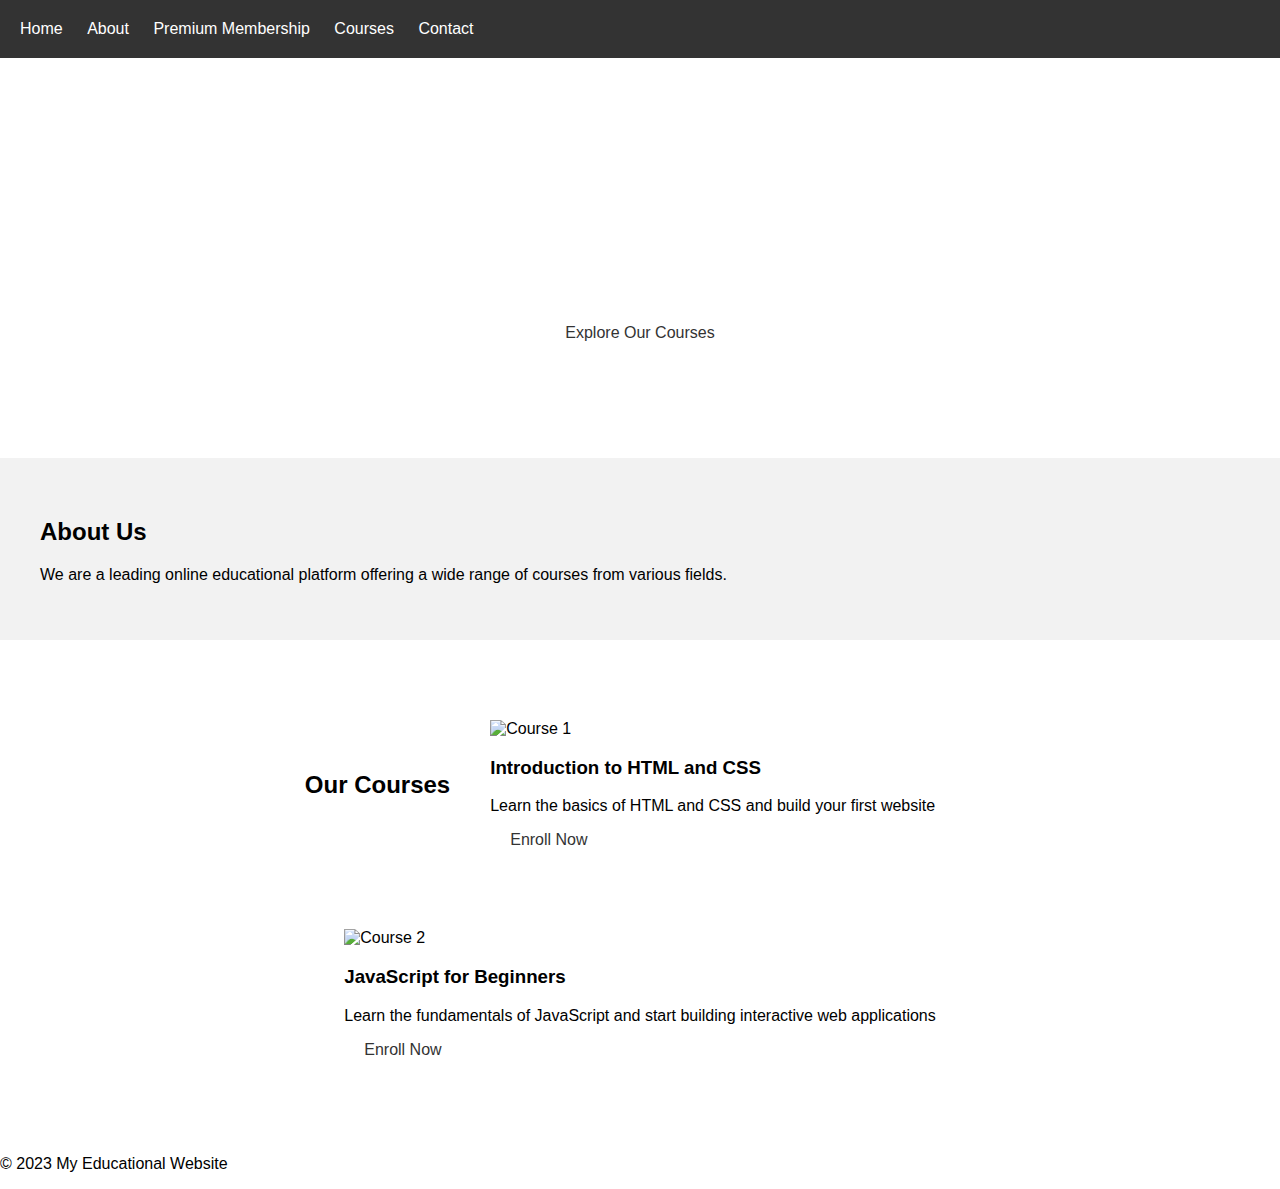
==== Index.html @ a28fed34 "Add files via upload" ====
<!DOCTYPE html>
<html lang="en">
<head>
  <meta charset="UTF-8">
  <title>My Educational Website</title>
  <link rel="stylesheet" href="style.css">
</head>
<body>
  <header>
    <nav>
      <ul>
        <li><a href="/index.html">Home</a></li>
        <li><a href="#">About</a></li>
        <li><a href="/prem.html">Premium Membership</a></li>
        <li><a href="#">Courses</a></li>
        <li><a href="#">Contact</a></li>
      </ul>
    </nav>
  </header>

  <main>
    <section class="hero">
      <h1>Welcome to My Educational Website</h1>
      <p>Learn from the best instructors in the world</p>
      <a href="#" class="btn">Explore Our Courses</a>
    </section>

    <section class="about">
      <h2>About Us</h2>
      <p>We are a leading online educational platform offering a wide range of courses from various fields.</p>
    </section>

    <section class="courses">
      <h2>Our Courses</h2>
      <div class="course">
        <img src="course1.jpg" alt="Course 1">
        <h3>Introduction to HTML and CSS</h3>
        <p>Learn the basics of HTML and CSS and build your first website</p>
        <a href="#" class="btn">Enroll Now</a>
      </div>
      <div class="course">
        <img src="course2.jpg" alt="Course 2">
        <h3>JavaScript for Beginners</h3>
        <p>Learn the fundamentals of JavaScript and start building interactive web applications</p>
        <a href="#" class="btn">Enroll Now</a>
      </div>
    </section>
  </main>

  <footer>
    <p>&copy; 2023 My Educational Website</p>
  </footer>
</body>
</html>
---- style.css ----
body {
    font-family: Arial, sans-serif;
    margin: 0;
    padding: 0;
  }
  
  header {
    background-color: #333;
    color: #fff;
    padding: 20px;
  }
  
  nav ul {
    list-style: none;
    margin: 0;
    padding: 0;
  }
  
  nav ul li {
    display: inline-block;
    margin-right: 20px;
  }
  
  nav ul li a {
    color: #fff;
    text-decoration: none;
  }
  
  .hero {
    background-image: url(hero.jpg);
    background-size: cover;
    height: 400px;
    display: flex;
    flex-direction: column;
    justify-content: center;
    align-items: center;
    text-align: center;
    color: #fff;
  }
  
  .btn {
    background-color: #fff;
    color: #333;
    padding: 10px 20px;
    border-radius: 20px;
    text-decoration: none;
    margin-top: 20px;
  }
  
  .about {
    background-color: #f2f2f2;
    padding: 40px;
  }
  
  .courses {
    display: flex;
    flex-wrap: wrap;
    justify-content: center;
    align-items: center;
    padding: 40px;
  }
  
  .course {
    margin: 20px;
    padding: 20px;
    background-color: #fff;
    box-shadow: 0px 2px 4px rgba(0,0,0,0);
  }
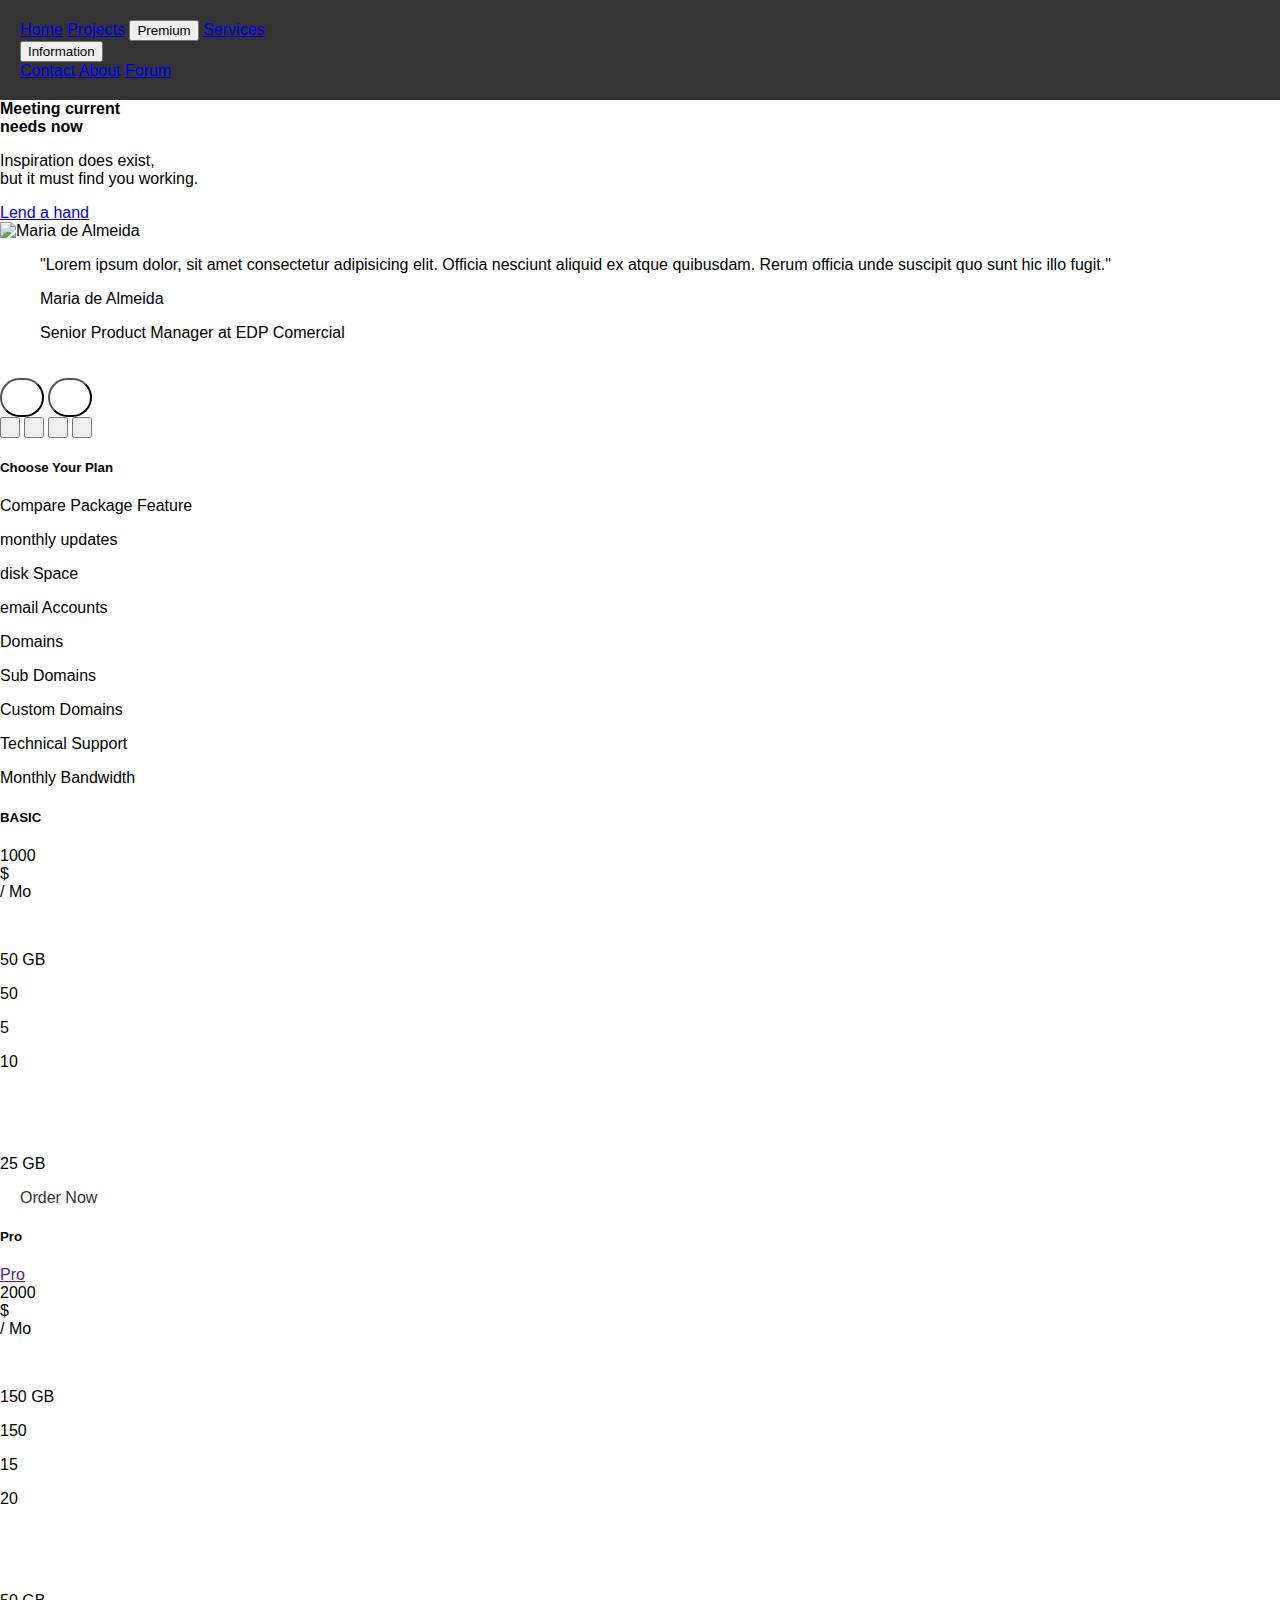
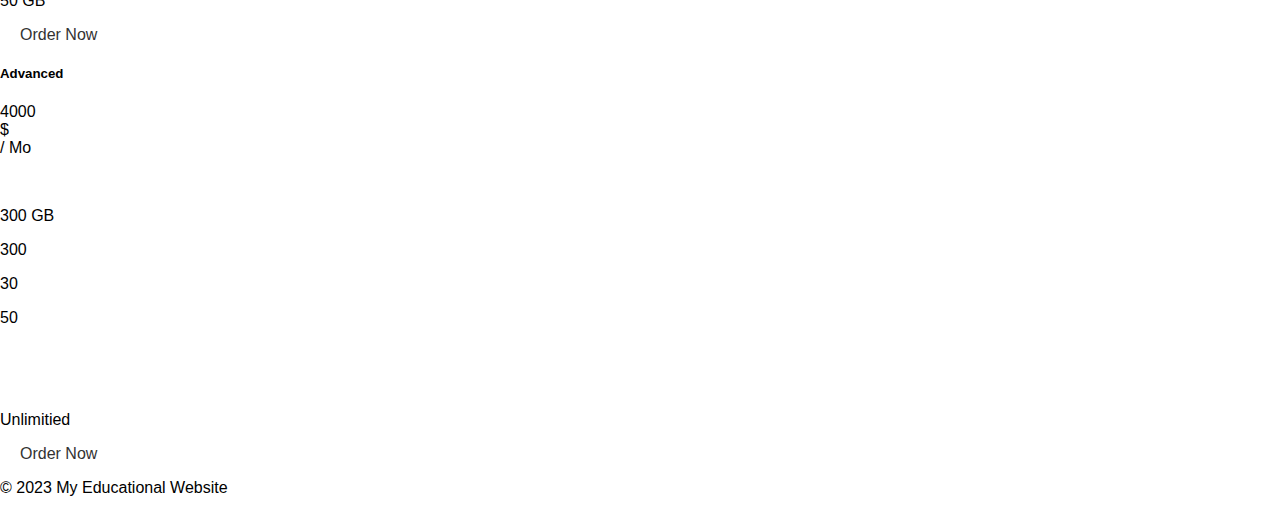
==== commit 9d23b017: "Update Index.html" ====
--- a/Index.html
+++ b/Index.html
@@ -4,51 +4,378 @@
   <meta charset="UTF-8">
   <title>My Educational Website</title>
   <link rel="stylesheet" href="style.css">
+  <!-- <link rel="stylesheet" href="https://stackpath.bootstrapcdn.com/bootstrap/4.3.1/css/bootstrap.min.css" integrity="sha384-ggOyR0iXCbMQv3Xipma34MD+dH/1fQ784/j6cY/iJTQUOhcWr7x9JvoRxT2MZw1T" crossorigin="anonymous"> -->
+
 </head>
 <body>
   <header>
     <nav>
-      <ul>
-        <li><a href="/index.html">Home</a></li>
-        <li><a href="#">About</a></li>
-        <li><a href="/prem.html">Premium Membership</a></li>
-        <li><a href="#">Courses</a></li>
-        <li><a href="#">Contact</a></li>
-      </ul>
+      <div class="navbar">
+        <a href="#news">Home</a>
+        <a href="#home">Projects</a>
+        <a href="#home"> <button class="custom-btn btn-4">Premium</button></a>
+        <a href="#news">Services</a>
+
+        <div class="dropdown">
+
+          <button class="dropbtn">Information
+            <i class="fa fa-caret-down"></i>
+          </button>
+
+          <div class="dropdown-content">
+            <a href="#">Contact</a>
+            <a href="#">About</a>
+            <a href="#">Forum</a>
+          </div>
+
+        </div>
+    </div> 
     </nav>
   </header>
 
   <main>
-    <section class="hero">
-      <h1>Welcome to My Educational Website</h1>
-      <p>Learn from the best instructors in the world</p>
-      <a href="#" class="btn">Explore Our Courses</a>
-    </section>
-
-    <section class="about">
-      <h2>About Us</h2>
-      <p>We are a leading online educational platform offering a wide range of courses from various fields.</p>
-    </section>
-
-    <section class="courses">
-      <h2>Our Courses</h2>
-      <div class="course">
-        <img src="course1.jpg" alt="Course 1">
-        <h3>Introduction to HTML and CSS</h3>
-        <p>Learn the basics of HTML and CSS and build your first website</p>
-        <a href="#" class="btn">Enroll Now</a>
-      </div>
-      <div class="course">
-        <img src="course2.jpg" alt="Course 2">
-        <h3>JavaScript for Beginners</h3>
-        <p>Learn the fundamentals of JavaScript and start building interactive web applications</p>
-        <a href="#" class="btn">Enroll Now</a>
+
+    
+
+    <section class="ban_sec">
+      <div class="container">
+        <div class="ban_back">
+          <!-- back ground img if you need -->
+    <!-- <img src="https://media.istockphoto.com/id/1328799866/photo/studying-in-remote-location-3d-render.jpg?s=1024x1024&w=is&k=20&c=hxD6tutS8ri8UvMBBViHeYwvYEn1jaB5eCwBVt3gnng=" alt="banner" border="0"> -->
+          <div class="ban_text">
+            <strong>
+              <span>Meeting current</span><br> needs now
+            </strong>
+            <p>Inspiration does exist,
+              <br>
+               but it must find you working.</p>
+            <a href="#">Lend a hand</a>
+          </div>
+        </div>
       </div>
     </section>
+
+
+    <section>
+      <div class="carousel">
+        <img src="https://images.unsplash.com/photo-1499887142886-791eca5918cd?ixlib=rb-4.0.3&ixid=MnwxMjA3fDB8MHxwaG90by1wYWdlfHx8fGVufDB8fHx8&auto=format&fit=crop&w=580&q=80" alt="Maria de Almeida" />
+        <blockquote class="testimonial">
+          <p class="testimonial-text">
+            "Lorem ipsum dolor, sit amet consectetur adipisicing elit. Officia
+            nesciunt aliquid ex atque quibusdam. Rerum officia unde suscipit quo
+            sunt hic illo fugit."
+          </p>
+          <p class="testimonial-author">Maria de Almeida</p>
+          <p class="testimonial-job">Senior Product Manager at EDP Comercial</p>
+        </blockquote>
+      
+        <button class="btn btn--left">
+          <svg
+               xmlns="http://www.w3.org/2000/svg"
+               fill="none"
+               viewBox="0 0 24 24"
+               stroke-width="1.5"
+               stroke="currentColor"
+               class="btn-icon"
+               >
+            <path
+                  stroke-linecap="round"
+                  stroke-linejoin="round"
+                  d="M15.75 19.5L8.25 12l7.5-7.5"
+                  />
+          </svg>
+        </button>
+        <button class="btn btn--right">
+          <svg
+               xmlns="http://www.w3.org/2000/svg"
+               fill="none"
+               viewBox="0 0 24 24"
+               stroke-width="1.5"
+               stroke="currentColor"
+               class="btn-icon"
+               >
+            <path
+                  stroke-linecap="round"
+                  stroke-linejoin="round"
+                  d="M8.25 4.5l7.5 7.5-7.5 7.5"
+                  />
+          </svg>
+        </button>
+        <div class="dots">
+          <button class="dot dot--fill">&nbsp;</button>
+          <button class="dot">&nbsp;</button>
+          <button class="dot">&nbsp;</button>
+          <button class="dot">&nbsp;</button>
+        </div>
+      </div>
+    </section>
+
+    <!-- <section class="courses"> -->
+      	    <!-- HTML Code start -->
+		<section class='content'>
+		  <div class="container">
+			<div class="row-fluid clearfix">
+			  
+			  <div class="pricing-wrapper comparison-table clearfix style-3">
+				<div class="col-md-3 pricing-col list-feature">
+				  <div class="pricing-card">
+					<div class="pricing-header">
+					  <h5>Choose Your Plan</h5>
+					  <p>Compare Package Feature</p>
+					</div>
+					<div class="pricing-feature">
+					  <li>
+						<p>monthly updates</p>
+					  </li>
+					  <li>
+						<p>disk Space</p>
+					  </li>
+					  <li>
+						<p>email Accounts</p>
+					  </li>
+					  <li>
+						<p>Domains</p>
+					  </li>
+					  <li>
+						<p>Sub Domains</p>
+					  </li>
+					  <li>
+						<p>Custom Domains</p>
+					  </li>
+					  <li>
+						<p>Technical Support</p>
+					  </li>
+					  <li>
+						<p>Monthly Bandwidth</p>
+					  </li>
+					</div>
+				  </div>
+				</div>
+				<div class="col-md-3 pricing-col person">
+				  <div class="pricing-card">
+					<div class="pricing-header">
+					  <h5>BASIC</h5>
+					  <div class="price-box">
+						<div class="price">1000
+						  <div class="currency">$</div>
+						  <div class="plan">/ Mo</div>
+						</div>
+					  </div>
+					</div>
+					<div class="pricing-feature">
+					  <li>
+						<p>
+						  <i class="fa fa-check available"></i>
+						</p>
+					  </li>
+					  <li>
+						<p>
+						  <span>50 GB</span>
+						</p>
+					  </li>
+					  <li>
+						<p>
+						  <span>50</span>
+						</p>
+					  </li>
+					  <li>
+						<p>
+						  <span>5</span>
+						</p>
+					  </li>
+					  <li>
+						<p>
+						  <span>10</span>
+						</p>
+					  </li>
+					  <li>
+						<p>
+						  <i class="fa fa-times unavailable"></i>
+						</p>
+					  </li>
+					  <li>
+						<p>
+						  <i class="fa fa-times unavailable"></i>
+						</p>
+					  </li>
+					  <li>
+						<p>
+						  <span>25 GB</span>
+						</p>
+					  </li>
+					</div>
+					<div class="pricing-footer">
+					  <a href="#" class="btn btn-act rounded btn-line">
+						<span>Order Now</span>
+						<i class="fa fa-arrow-right"></i>
+					  </a>
+					</div>
+				  </div>
+				</div>
+				<div class="col-md-3 pricing-col current unlim">
+				  <div class="pricing-card">
+					<div class="pricing-header">
+					  <h5>Pro</h5>
+					  <a href="" class="ribbon">
+						<i class="fa fa-star"></i>
+						<span>Pro</span>
+					  </a>
+					  <div class="price-box">
+						<div class="price">2000
+						  <div class="currency">$</div>
+						  <div class="plan">/ Mo</div>
+						</div>
+					  </div>
+					</div>
+					<div class="pricing-feature">
+					  <li>
+						<p>
+						  <i class="fa fa-check available"></i>
+						</p>
+					  </li>
+					  <li>
+						<p>
+						  <span>150 GB</span>
+						</p>
+					  </li>
+					  <li>
+						<p>
+						  <span>150</span>
+						</p>
+					  </li>
+					  <li>
+						<p>
+						  <span>15</span>
+						</p>
+					  </li>
+					  <li>
+						<p>
+						  <span>20</span>
+						</p>
+					  </li>
+					  <li>
+						<p>
+						  <i class="fa fa-times unavailable"></i>
+						</p>
+					  </li>
+					  <li>
+						<p>
+						  <i class="fa fa-check available"></i>
+						</p>
+					  </li>
+					  <li>
+						<p>
+						  <span>50 GB</span>
+						</p>
+					  </li>
+					</div>
+					<div class="pricing-footer">
+					  <a href="#" class="btn btn-act rounded btn-line">
+						<span>Order Now</span>
+						<i class="fa fa-arrow-right"></i>
+					  </a>
+					</div>
+				  </div>
+				</div>
+				<div class="col-md-3 pricing-col business">
+				  <div class="pricing-card">
+					<div class="pricing-header">
+					  <h5>Advanced</h5>
+					  <div class="price-box">
+						<div class="price">4000
+						  <div class="currency">$</div>
+						  <div class="plan">/ Mo</div>
+						</div>
+					  </div>
+					</div>
+					<div class="pricing-feature">
+					  <li>
+						<p>
+						  <i class="fa fa-check available"></i>
+						</p>
+					  </li>
+					  <li>
+						<p>
+						  <span>300 GB</span>
+						</p>
+					  </li>
+					  <li>
+						<p>
+						  <span>300</span>
+						</p>
+					  </li>
+					  <li>
+						<p>
+						  <span>30</span>
+						</p>
+					  </li>
+					  <li>
+						<p>
+						  <span>50</span>
+						</p>
+					  </li>
+					  <li>
+						<p>
+						  <i class="fa fa-check available"></i>
+						</p>
+					  </li>
+					  <li>
+						<p>
+						  <i class="fa fa-check available"></i>
+						</p>
+					  </li>
+					  <li>
+						<p>
+						  <span>Unlimitied</span>
+						</p>
+					  </li>
+					</div>
+					<div class="pricing-footer">
+					  <a href="#" class="btn btn-act rounded btn-line">
+						<span>Order Now</span>
+						<i class="fa fa-arrow-right"></i>
+					  </a>
+					</div>
+				  </div>
+				</div>
+			  </div>
+
+			</div>
+		  </div>
+		</section>
+      
+
+
+    <!-- </section> -->
   </main>
 
   <footer>
     <p>&copy; 2023 My Educational Website</p>
   </footer>
+
 </body>
+<!-- <script src="https://code.jquery.com/jquery-3.3.1.slim.min.js" integrity="sha384-q8i/X+965DzO0rT7abK41JStQIAqVgRVzpbzo5smXKp4YfRvH+8abtTE1Pi6jizo" crossorigin="anonymous"></script>
+<script src="https://cdnjs.cloudflare.com/ajax/libs/popper.js/1.14.7/umd/popper.min.js" integrity="sha384-UO2eT0CpHqdSJQ6hJty5KVphtPhzWj9WO1clHTMGa3JDZwrnQq4sF86dIHNDz0W1" crossorigin="anonymous"></script>
+<script src="https://stackpath.bootstrapcdn.com/bootstrap/4.3.1/js/bootstrap.min.js" integrity="sha384-JjSmVgyd0p3pXB1rRibZUAYoIIy6OrQ6VrjIEaFf/nJGzIxFDsf4x0xIM+B07jRM" crossorigin="anonymous"></script> -->
+
 </html>
+
+
+
+
+
+
+
+
+
+
+
+
+
+
+
+
+
+
+
+
